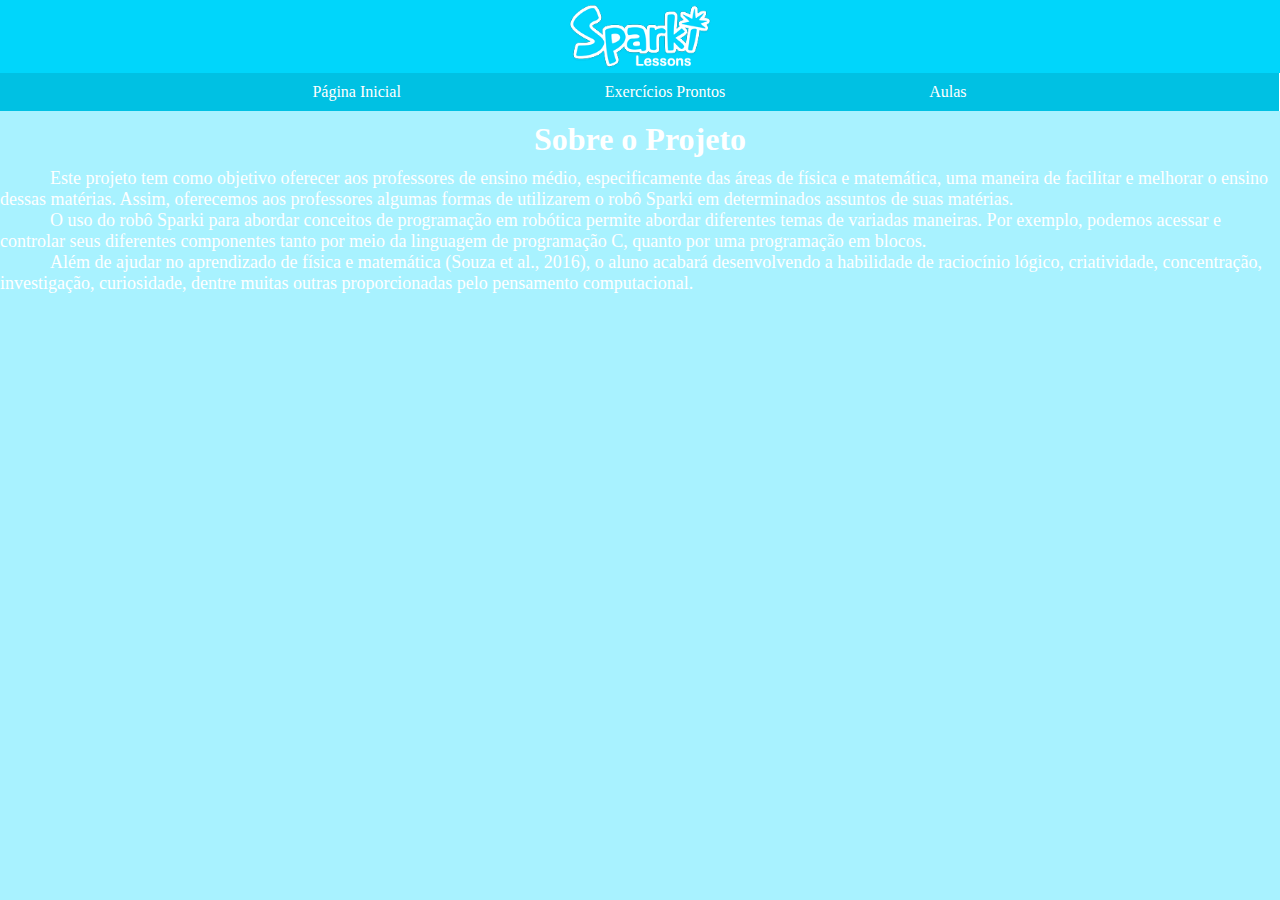
==== index.html @ 803354d0 "inicio do front da página inicial" ====
<!DOCTYPE html>
<html lang="pt-br">
<head>
    <meta charset="UTF-8">
    <meta name="viewport" content="width=device-width, initial-scale=1.0">
    <link href="css/style.css" rel="stylesheet">
    <title>Sparki Project</title>
</head>
<body>
    <header>
        <img class="logo" src="images/sparki-lessons-logo.png" alt="Sparki-Logo">
    </header>
    <nav>
        <div class="boxMenu">
            <a class="menu" href="">Página Inicial</a>
            <a class="menu" href="">Exercícios Prontos</a>
            <a class="menu" href="">Aulas</a>
        </div>
    </nav>
    <section>
        <!-- <div class="barLateral"></div> -->
        <div class="proposta">
            <h1>Sobre o Projeto</h1>
            <p>Este projeto tem como objetivo oferecer aos professores de ensino médio, especificamente das áreas de física e matemática, uma maneira de facilitar e melhorar o ensino dessas matérias. Assim, oferecemos aos professores algumas formas de utilizarem o robô Sparki em determinados assuntos de suas matérias.</p>
            
            <p>O uso do robô Sparki para abordar conceitos de programação em robótica permite abordar diferentes temas de variadas maneiras. Por exemplo, podemos acessar e controlar seus diferentes componentes tanto por meio da linguagem de programação C, quanto por uma programação em blocos. </p>
            
            <p>Além de ajudar no aprendizado de física e matemática (Souza et al., 2016), o aluno acabará desenvolvendo a habilidade de raciocínio lógico, criatividade, concentração, investigação, curiosidade, dentre muitas outras proporcionadas pelo pensamento computacional.</p>
        </div>
    </section>
</body>
</html>
---- css/style.css ----
*{
    padding: 0;
    margin: 0;
    box-sizing: border-box;
}
body{
    background-color: #a8f2ff;
    height: 100vh;
}

header{
    height: auto;
    background-color: #00d6fb;
    text-align: center;
}

.logo{
    margin-top: 5px;
    height: 4em;
}

nav{
    background-color:#00C1E3;
}

.boxMenu{
    padding: 10px 0 10px 0;
    text-align: center;
    border-right: solid white 1px;

}

.menu{
    outline: 0;
    color: white;
    text-decoration: none;
    padding-left: 100px;
    padding-right: 100px;
}

/* .barLateral{
    width: 15vw;
    height: 100vh;
    background-color: #00d6fb;
} */

.proposta > h1{
    color: white;
    text-align:  center;
    padding: 10px 0 10px 0;
}

p{
    color: white;
    text-indent: 50px;
    font-size: large;
}
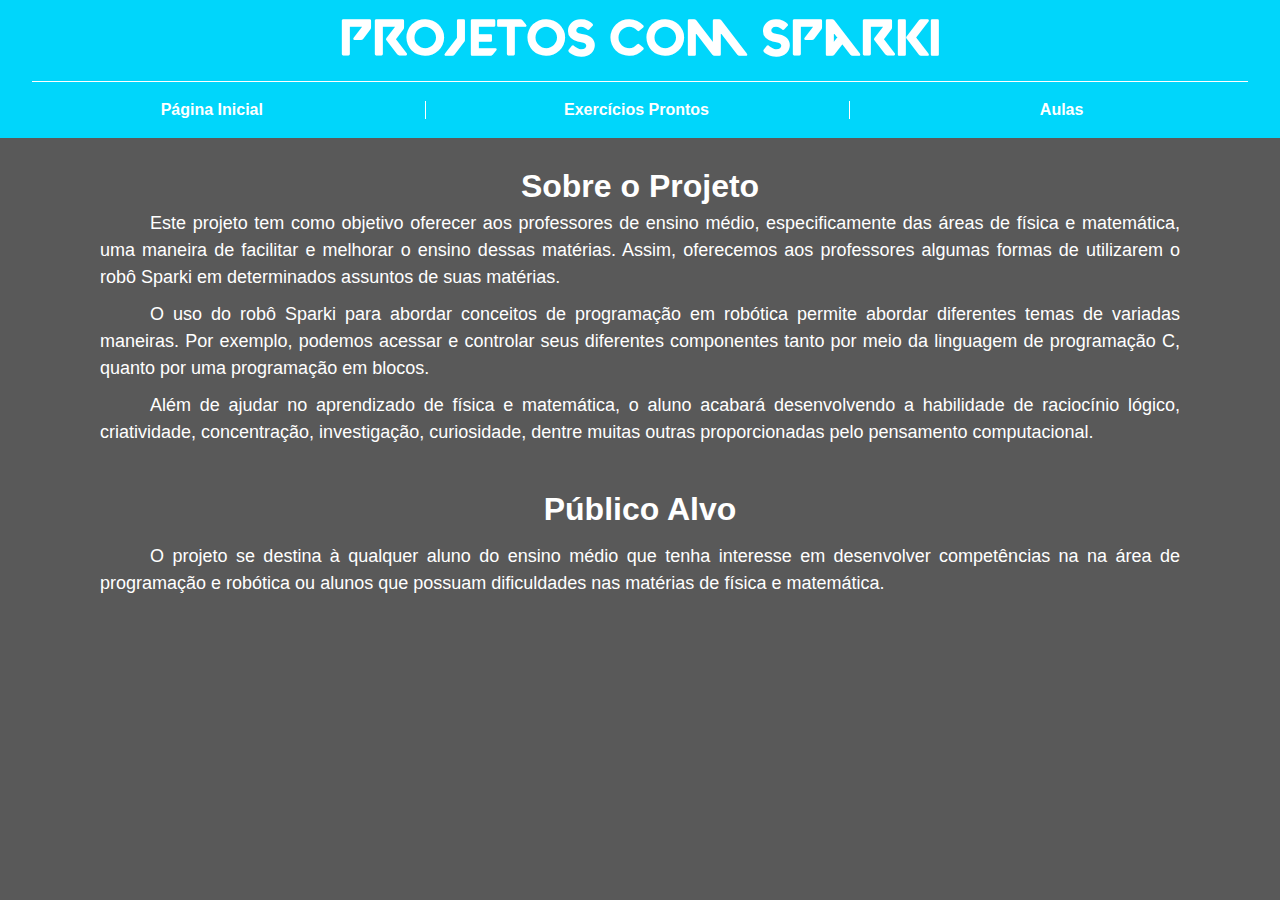
==== commit bb2c6227: "Update" ====
--- a/index.html
+++ b/index.html
@@ -4,19 +4,26 @@
     <meta charset="UTF-8">
     <meta name="viewport" content="width=device-width, initial-scale=1.0">
     <link href="css/style.css" rel="stylesheet">
+    <link href="css/pagemain.css" rel="stylesheet">
+    <link href="https://fonts.googleapis.com/css2?family=Anton&display=swap" rel="stylesheet">
     <title>Sparki Project</title>
 </head>
 <body>
     <header>
-        <img class="logo" src="images/sparki-lessons-logo.png" alt="Sparki-Logo">
+        <h2 class="logo">Projetos com Sparki</h2>
     </header>
-    <nav>
-        <div class="boxMenu">
-            <a class="menu" href="">Página Inicial</a>
-            <a class="menu" href="">Exercícios Prontos</a>
-            <a class="menu" href="">Aulas</a>
-        </div>
-    </nav>
+    <div class="barraNav">
+        <div class="separador"></div>
+        <nav>
+            <div class="boxMenu">
+                <div class=""><a class="menu barSection" href="#">Página Inicial</a></div>
+                <div class=""><a class="menu barSection" href="exercicios.html">Exercícios Prontos</a></div>
+                <div class=""><a class="menu" href="videos.html">Aulas</a></div>
+                <div class="clear"></div>
+            </div>
+        </nav>
+
+    </div>
     <section>
         <!-- <div class="barLateral"></div> -->
         <div class="proposta">
@@ -25,7 +32,12 @@
             
             <p>O uso do robô Sparki para abordar conceitos de programação em robótica permite abordar diferentes temas de variadas maneiras. Por exemplo, podemos acessar e controlar seus diferentes componentes tanto por meio da linguagem de programação C, quanto por uma programação em blocos. </p>
             
-            <p>Além de ajudar no aprendizado de física e matemática (Souza et al., 2016), o aluno acabará desenvolvendo a habilidade de raciocínio lógico, criatividade, concentração, investigação, curiosidade, dentre muitas outras proporcionadas pelo pensamento computacional.</p>
+            <p>Além de ajudar no aprendizado de física e matemática, o aluno acabará desenvolvendo a habilidade de raciocínio lógico, criatividade, concentração, investigação, curiosidade, dentre muitas outras proporcionadas pelo pensamento computacional.</p>
+        </div>
+        <div class="publico">
+            <h1>Público Alvo</h1>
+            <p>O projeto se destina à qualquer aluno do ensino médio que tenha interesse em desenvolver competências na na área de programação e robótica ou alunos que possuam dificuldades nas matérias de física e matemática.
+            </p>
         </div>
     </section>
 </body>
--- a/css/style.css
+++ b/css/style.css
@@ -2,9 +2,20 @@
     padding: 0;
     margin: 0;
     box-sizing: border-box;
+    font-family: 'Montserrat', sans-serif;
 }
+
+@font-face {
+	font-family: VALORANT;
+	src: url(../fonts/Valorant\ Font.ttf)
+}
+
+.clear{
+    clear: both;
+}
+
 body{
-    background-color: #a8f2ff;
+    background-color: #595959;
     height: 100vh;
 }
 
@@ -12,46 +23,51 @@
     height: auto;
     background-color: #00d6fb;
     text-align: center;
+    padding-bottom: 10px;   
 }
 
 .logo{
-    margin-top: 5px;
-    height: 4em;
+    color: white;
+    padding-top: 15px;
+    font-size: 50px;
+    font-family: VALORANT;
+}
+
+.separador{
+    border-top: solid white 1px;
+    width: 95%;
+    margin: 0 auto;
+    background-color: #00d6fb;
+}
+
+.barraNav{
+    background-color:  #00d6fb;
 }
 
 nav{
-    background-color:#00C1E3;
+    padding-top: 10px;
+    padding-bottom: 10px;
+    background-color: #00d6fb;
 }
 
 .boxMenu{
     padding: 10px 0 10px 0;
     text-align: center;
-    border-right: solid white 1px;
+    width: 100%;
+}
 
+.barSection{
+    border-right: 1px solid white;
 }
 
 .menu{
+    margin: 0 auto;
     outline: 0;
     color: white;
     text-decoration: none;
-    padding-left: 100px;
-    padding-right: 100px;
-}
-
-/* .barLateral{
-    width: 15vw;
-    height: 100vh;
-    background-color: #00d6fb;
-} */
-
-.proposta > h1{
-    color: white;
-    text-align:  center;
-    padding: 10px 0 10px 0;
-}
-
-p{
-    color: white;
-    text-indent: 50px;
-    font-size: large;
+    margin: -1px;
+    width: calc(100%/3);
+    float: left;
+    white-space: nowrap;
+    font-weight: bolder;
 }--- a/css/pagemain.css
+++ b/css/pagemain.css
@@ -0,0 +1,14 @@
+.proposta, .publico > h1{
+    color: white;
+    text-align:  center;
+    padding: 30px 0 10px 0;
+}
+
+p{
+    color: white;
+    text-indent: 50px;
+    font-size: large;
+    text-align: justify;
+    padding: 5px 100px 5px 100px;
+    line-height: 1.5em;
+}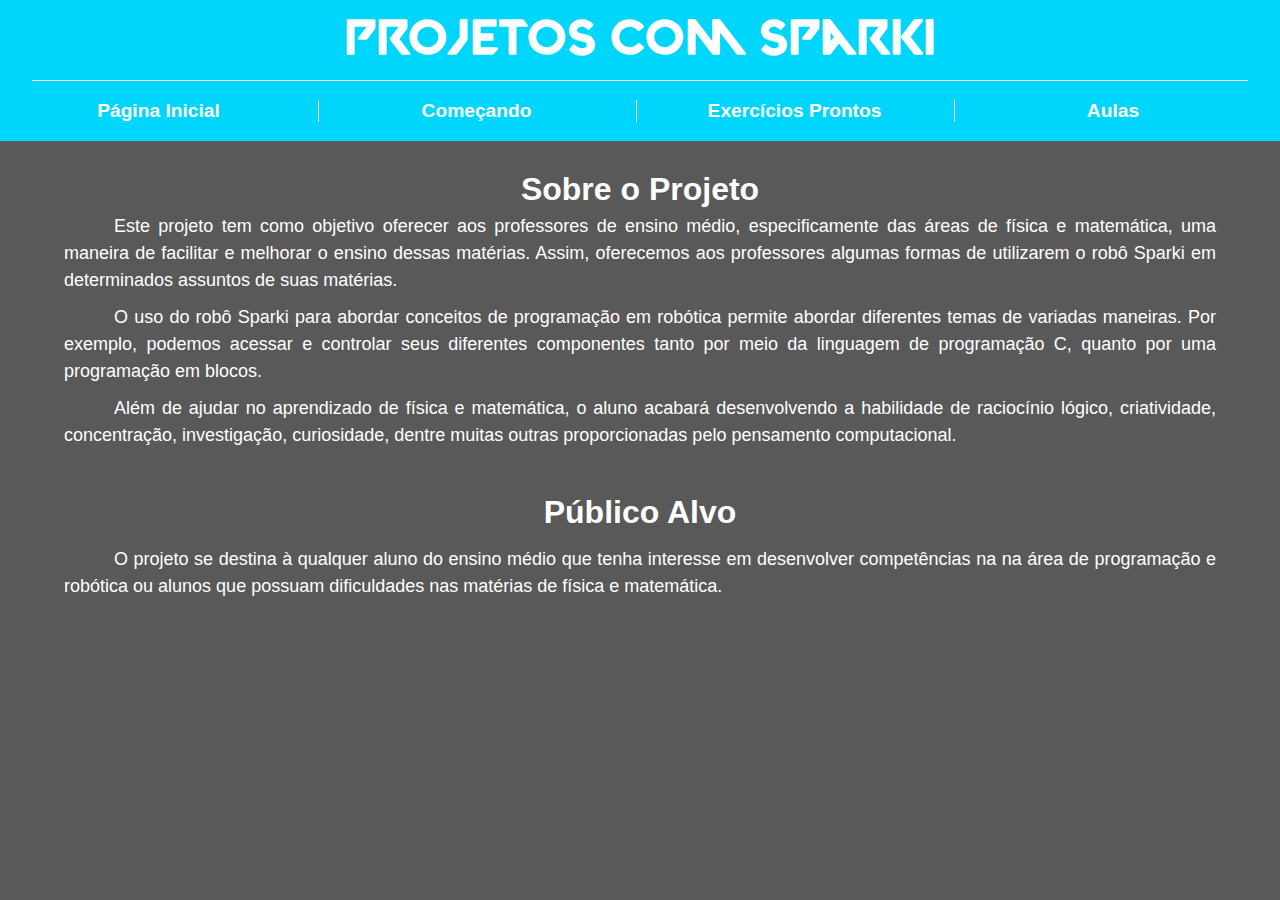
==== commit 41807f5e: "Nova página - Introdução ao Sparki" ====
--- a/index.html
+++ b/index.html
@@ -16,9 +16,10 @@
         <div class="separador"></div>
         <nav>
             <div class="boxMenu">
-                <div class=""><a class="menu barSection" href="#">Página Inicial</a></div>
-                <div class=""><a class="menu barSection" href="exercicios.html">Exercícios Prontos</a></div>
-                <div class=""><a class="menu" href="videos.html">Aulas</a></div>
+                <div><a class="menu barSection" href="index.html">Página Inicial</a></div>
+                <div><a class="menu barSection" href="start.html">Começando</a></div>
+                <div><a class="menu barSection" href="#">Exercícios Prontos</a></div>
+                <div><a class="menu" href="videos.html">Aulas</a></div>
                 <div class="clear"></div>
             </div>
         </nav>
--- a/css/style.css
+++ b/css/style.css
@@ -29,7 +29,7 @@
 .logo{
     color: white;
     padding-top: 15px;
-    font-size: 50px;
+    font-size: 3.8vw;
     font-family: VALORANT;
 }
 
@@ -66,8 +66,9 @@
     color: white;
     text-decoration: none;
     margin: -1px;
-    width: calc(100%/3);
+    width: calc(100%/4);
     float: left;
+    font-size: 1.5vw;
     white-space: nowrap;
     font-weight: bolder;
-}+}
--- a/css/pagemain.css
+++ b/css/pagemain.css
@@ -9,6 +9,8 @@
     text-indent: 50px;
     font-size: large;
     text-align: justify;
-    padding: 5px 100px 5px 100px;
+    padding: 5px 0px 5px 0px;
+    padding-left: 5%;
+    padding-right: 5%;
     line-height: 1.5em;
 }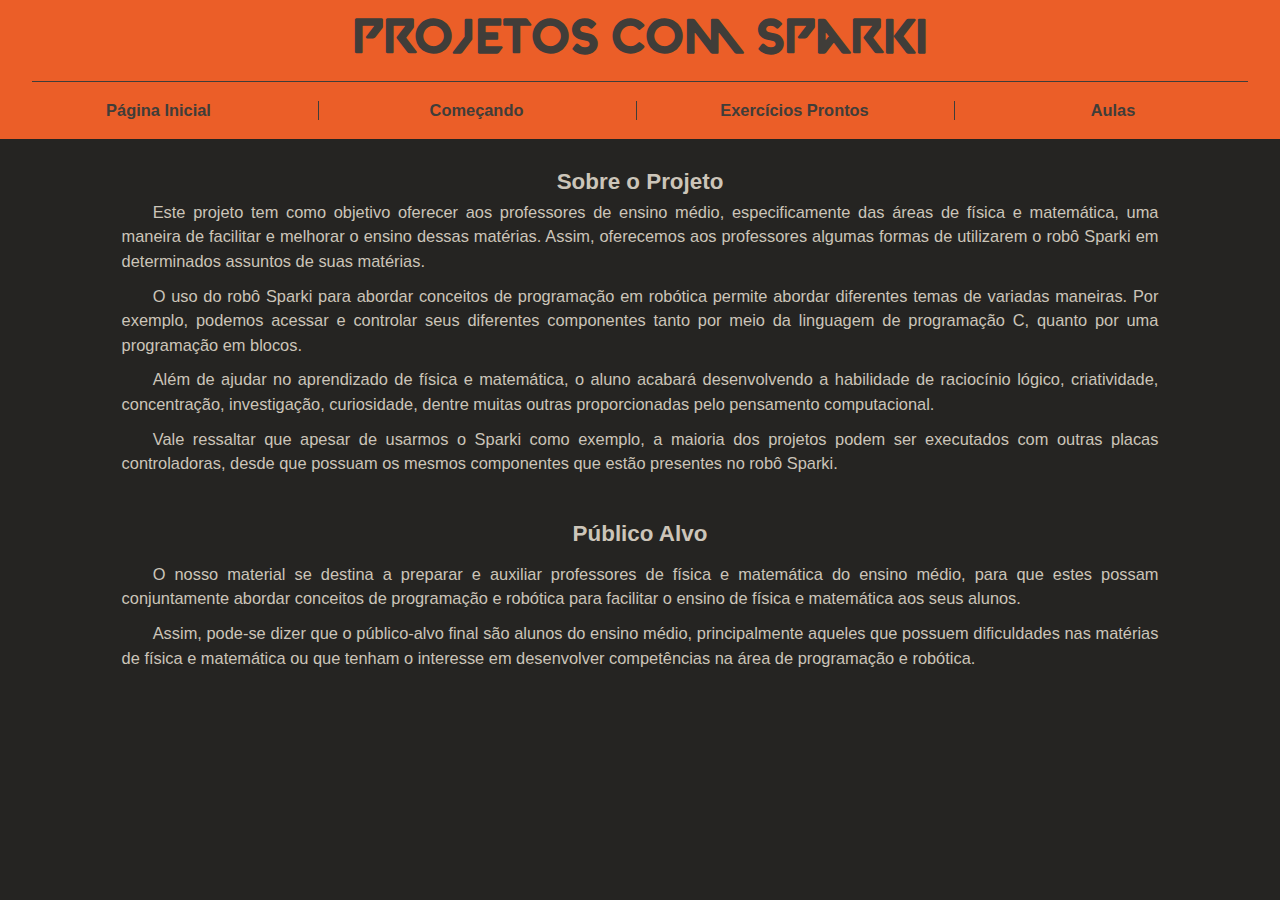
==== commit 6d42aa06: "Alterações no style do site e alguns conteúdos" ====
--- a/index.html
+++ b/index.html
@@ -16,9 +16,9 @@
         <div class="separador"></div>
         <nav>
             <div class="boxMenu">
-                <div><a class="menu barSection" href="index.html">Página Inicial</a></div>
+                <div><a class="menu barSection" href="#">Página Inicial</a></div>
                 <div><a class="menu barSection" href="start.html">Começando</a></div>
-                <div><a class="menu barSection" href="#">Exercícios Prontos</a></div>
+                <div><a class="menu barSection" href="exercicios.html">Exercícios Prontos</a></div>
                 <div><a class="menu" href="videos.html">Aulas</a></div>
                 <div class="clear"></div>
             </div>
@@ -34,12 +34,25 @@
             <p>O uso do robô Sparki para abordar conceitos de programação em robótica permite abordar diferentes temas de variadas maneiras. Por exemplo, podemos acessar e controlar seus diferentes componentes tanto por meio da linguagem de programação C, quanto por uma programação em blocos. </p>
             
             <p>Além de ajudar no aprendizado de física e matemática, o aluno acabará desenvolvendo a habilidade de raciocínio lógico, criatividade, concentração, investigação, curiosidade, dentre muitas outras proporcionadas pelo pensamento computacional.</p>
+
+            <p>
+                Vale ressaltar que apesar de usarmos o Sparki como exemplo, a maioria dos projetos podem ser executados com outras placas controladoras, desde que possuam os mesmos componentes que estão presentes no robô Sparki.
+            </p>
         </div>
         <div class="publico">
             <h1>Público Alvo</h1>
-            <p>O projeto se destina à qualquer aluno do ensino médio que tenha interesse em desenvolver competências na na área de programação e robótica ou alunos que possuam dificuldades nas matérias de física e matemática.
+            <p>
+                O nosso material se destina a preparar e auxiliar professores de física e matemática do ensino médio, para que estes possam conjuntamente abordar conceitos de programação e robótica para facilitar o ensino de física e matemática aos seus alunos. 
+            </p>
+            <p>
+                Assim, pode-se dizer que o público-alvo final são alunos do ensino médio, principalmente aqueles que possuem dificuldades nas matérias de física e matemática ou que tenham o interesse em desenvolver competências na área de programação e robótica.
             </p>
         </div>
     </section>
+    
+    <footer>
+        
+    </footer>
+
 </body>
 </html>--- a/css/style.css
+++ b/css/style.css
@@ -10,44 +10,52 @@
 	src: url(../fonts/Valorant\ Font.ttf)
 }
 
+:root{
+    --color-background-menu: #eb5e28;
+    --color-text-menu: #403d39;
+    --color-text: #ccc5b9;
+    --font-size-text: calc(0.625rem + 0.5vw);
+    --font-size-title: calc(1rem + 0.5vw);
+    --font-size-title-big: calc(0.5rem + 2vw);
+}
+
 .clear{
     clear: both;
 }
 
 body{
-    background-color: #595959;
-    height: 100vh;
+    background-color: #252422;
 }
 
 header{
     height: auto;
-    background-color: #00d6fb;
+    background-color: var(--color-background-menu);
     text-align: center;
-    padding-bottom: 10px;   
+    padding-bottom: 1%;   
 }
 
 .logo{
-    color: white;
+    color: var(--color-text-menu);
     padding-top: 15px;
-    font-size: 3.8vw;
+    font-size: 3rem;
     font-family: VALORANT;
 }
 
 .separador{
-    border-top: solid white 1px;
+    border-top: solid var(--color-text-menu) 1px;
     width: 95%;
     margin: 0 auto;
-    background-color: #00d6fb;
+    background-color: var(--color-background-menu);
 }
 
 .barraNav{
-    background-color:  #00d6fb;
+    background-color:  var(--color-background-menu);
 }
 
 nav{
     padding-top: 10px;
     padding-bottom: 10px;
-    background-color: #00d6fb;
+    background-color: var(--color-background-menu);
 }
 
 .boxMenu{
@@ -57,18 +65,36 @@
 }
 
 .barSection{
-    border-right: 1px solid white;
+    border-right: 1px solid var(--color-text-menu);
 }
 
 .menu{
     margin: 0 auto;
     outline: 0;
-    color: white;
+    color: var(--color-text-menu);
     text-decoration: none;
     margin: -1px;
     width: calc(100%/4);
     float: left;
-    font-size: 1.5vw;
+    font-size: var(--font-size-text);
     white-space: nowrap;
     font-weight: bolder;
 }
+
+footer{
+    height: 4rem;
+}
+
+section{
+    width: 90%;
+    margin: 0 auto;
+}
+
+@media only screen and (max-width: 650px) {
+    .logo{
+        font-size: 2em;
+    }
+    .menu{
+        font-size: calc(0.325rem + 0.5vw);
+    }
+  }--- a/css/pagemain.css
+++ b/css/pagemain.css
@@ -1,16 +1,20 @@
 .proposta, .publico > h1{
-    color: white;
+    color: var(--color-text);
     text-align:  center;
     padding: 30px 0 10px 0;
 }
 
 p{
-    color: white;
-    text-indent: 50px;
-    font-size: large;
+    color: var(--color-text);
+    text-indent: 3%;
+    font-size: var(--font-size-text);
     text-align: justify;
     padding: 5px 0px 5px 0px;
     padding-left: 5%;
     padding-right: 5%;
     line-height: 1.5em;
+}
+
+h1{
+    font-size: var(--font-size-title);
 }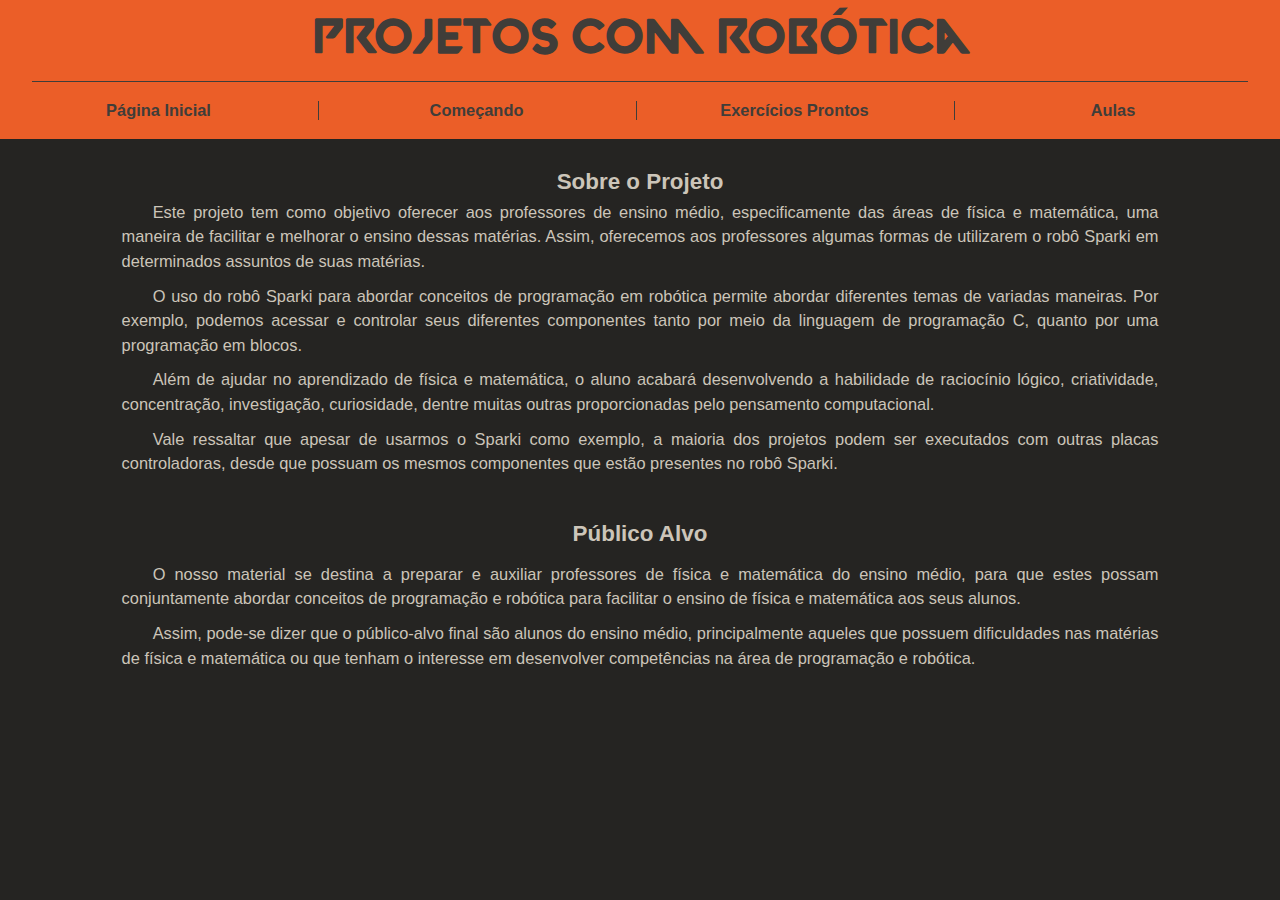
==== commit 38573808: "Alterações nas informações" ====
--- a/index.html
+++ b/index.html
@@ -10,7 +10,7 @@
 </head>
 <body>
     <header>
-        <h2 class="logo">Projetos com Sparki</h2>
+        <h2 class="logo">Projetos com Robótica</h2>
     </header>
     <div class="barraNav">
         <div class="separador"></div>
@@ -51,7 +51,7 @@
     </section>
     
     <footer>
-        
+
     </footer>
 
 </body>
--- a/css/style.css
+++ b/css/style.css
@@ -7,7 +7,7 @@
 
 @font-face {
 	font-family: VALORANT;
-	src: url(../fonts/Valorant\ Font.ttf)
+	src: url(../fonts/VALORANT-Regular.ttf)
 }
 
 :root{
@@ -90,7 +90,7 @@
     margin: 0 auto;
 }
 
-@media only screen and (max-width: 650px) {
+@media only screen and (max-width: 750px) {
     .logo{
         font-size: 2em;
     }
